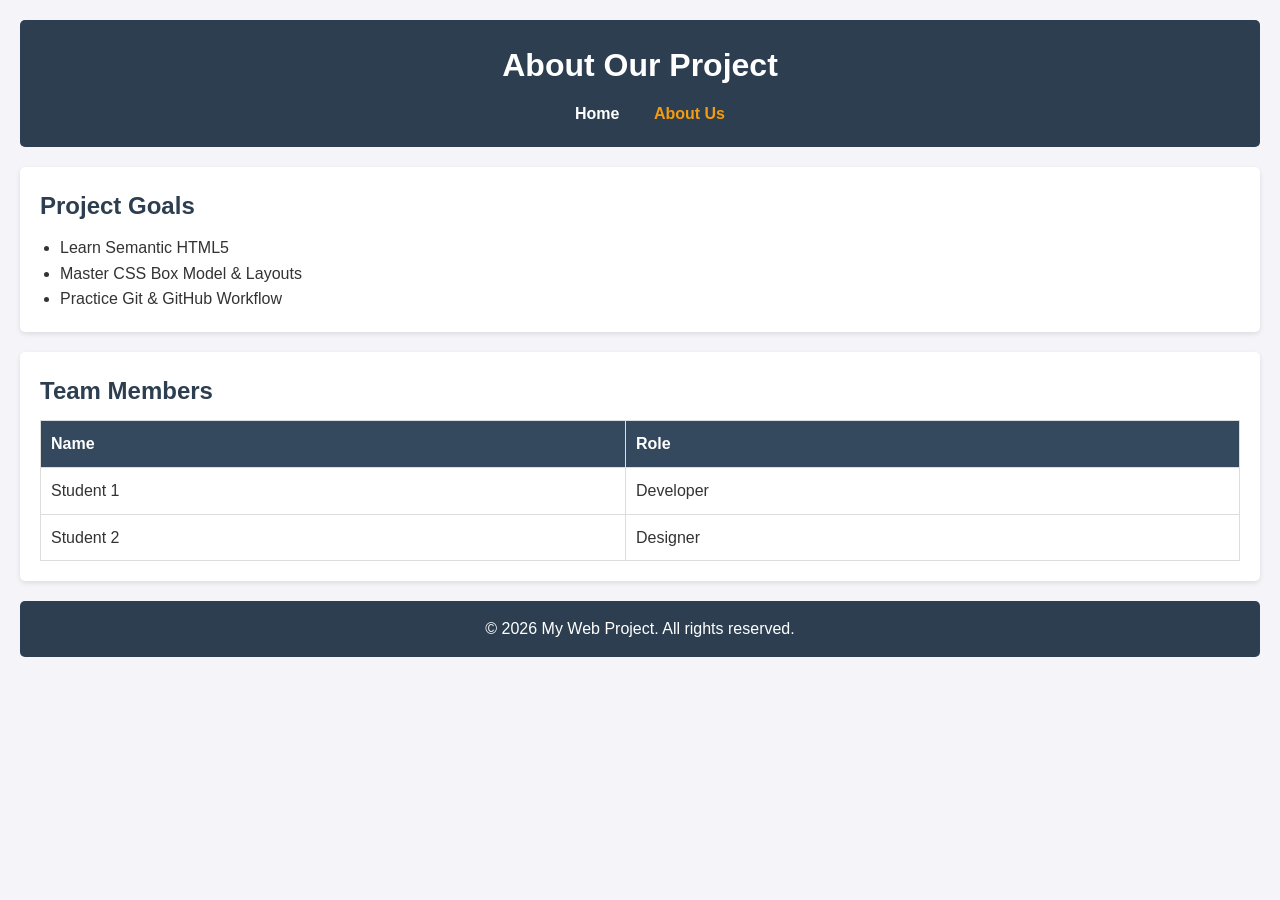
==== about.html @ 68a8a2fb "Complete In-Lab Practice" ====
<!DOCTYPE html>
<html lang="en">
<head>
    <meta charset="UTF-8">
    <meta name="viewport" content="width=device-width, initial-scale=1.0">
    <title>About Us - My Project</title>
    <link rel="stylesheet" href="css/style.css">
</head>
<body>

    <header>
        <h1>About Our Project</h1>
        <nav>
            <ul>
                <li><a href="index.html">Home</a></li>
                <li><a href="about.html" class="active">About Us</a></li>
            </ul>
        </nav>
    </header>

    <main>
        <section>
            <h2>Project Goals</h2>
            <ul>
                <li>Learn Semantic HTML5</li>
                <li>Master CSS Box Model & Layouts</li>
                <li>Practice Git & GitHub Workflow</li>
            </ul>
        </section>

        <section>
            <h2>Team Members</h2>
            <table>
                <thead>
                    <tr>
                        <th>Name</th>
                        <th>Role</th>
                    </tr>
                </thead>
                <tbody>
                    <tr>
                        <td>Student 1</td>
                        <td>Developer</td>
                    </tr>
                    <tr>
                        <td>Student 2</td>
                        <td>Designer</td>
                    </tr>
                </tbody>
            </table>
        </section>
    </main>

    <footer>
        <p>&copy; 2026 My Web Project. All rights reserved.</p>
    </footer>

</body>
</html>
---- css/style.css ----
/* General Rules */
* {
    box-sizing: border-box;
    margin: 0;
    padding: 0;
}

body {
    font-family: Arial, sans-serif;
    line-height: 1.6;
    background-color: #f4f4f9;
    color: #333;
    padding: 20px;
}

/* Header & Navigation */
header {
    background-color: #2c3e50;
    color: #ffffff;
    padding: 20px;
    text-align: center;
    border-radius: 5px;
}

nav ul {
    list-style: none;
    margin-top: 10px;
}

nav ul li {
    display: inline;
    margin: 0 15px;
}

nav ul li a {
    color: #ffffff;
    text-decoration: none;
    font-weight: bold;
}

nav ul li a.active, nav ul li a:hover {
    color: #f39c12;
}

/* Main Content */
main {
    margin: 20px 0;
}

section {
    background: #ffffff;
    padding: 20px;
    margin-bottom: 20px;
    border-radius: 5px;
    box-shadow: 0 2px 5px rgba(0,0,0,0.1);
}

h2 {
    color: #2c3e50;
    margin-bottom: 10px;
}

/* Lists & Tables */
ul {
    margin-left: 20px;
}

table {
    width: 100%;
    border-collapse: collapse;
    margin-top: 10px;
}

table, th, td {
    border: 1px solid #ddd;
}

th, td {
    padding: 10px;
    text-align: left;
}

th {
    background-color: #34495e;
    color: white;
}

/* Footer */
footer {
    text-align: center;
    padding: 15px;
    background-color: #2c3e50;
    color: white;
    border-radius: 5px;
}
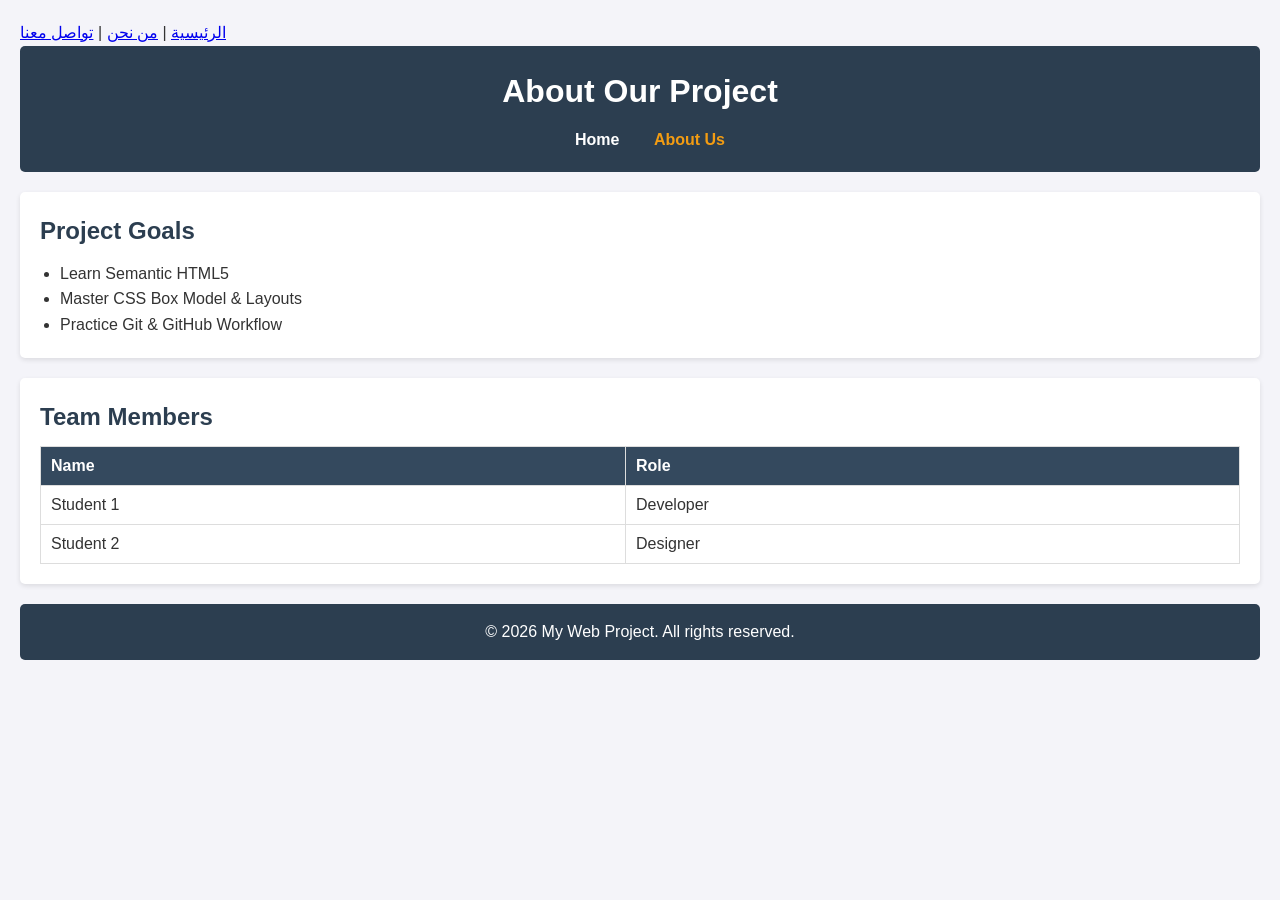
==== commit cf8df177: "Add files via upload" ====
--- a/about.html
+++ b/about.html
@@ -1,59 +1,64 @@
-<!DOCTYPE html>
-<html lang="en">
-<head>
-    <meta charset="UTF-8">
-    <meta name="viewport" content="width=device-width, initial-scale=1.0">
-    <title>About Us - My Project</title>
-    <link rel="stylesheet" href="css/style.css">
-</head>
-<body>
-
-    <header>
-        <h1>About Our Project</h1>
-        <nav>
-            <ul>
-                <li><a href="index.html">Home</a></li>
-                <li><a href="about.html" class="active">About Us</a></li>
-            </ul>
-        </nav>
-    </header>
-
-    <main>
-        <section>
-            <h2>Project Goals</h2>
-            <ul>
-                <li>Learn Semantic HTML5</li>
-                <li>Master CSS Box Model & Layouts</li>
-                <li>Practice Git & GitHub Workflow</li>
-            </ul>
-        </section>
-
-        <section>
-            <h2>Team Members</h2>
-            <table>
-                <thead>
-                    <tr>
-                        <th>Name</th>
-                        <th>Role</th>
-                    </tr>
-                </thead>
-                <tbody>
-                    <tr>
-                        <td>Student 1</td>
-                        <td>Developer</td>
-                    </tr>
-                    <tr>
-                        <td>Student 2</td>
-                        <td>Designer</td>
-                    </tr>
-                </tbody>
-            </table>
-        </section>
-    </main>
-
-    <footer>
-        <p>&copy; 2026 My Web Project. All rights reserved.</p>
-    </footer>
-
-</body>
+<nav>
+  <a href="index.html">الرئيسية</a> |
+  <a href="about.html">من نحن</a> |
+  <a href="contact.html">تواصل معنا</a>
+</nav>
+<!DOCTYPE html>
+<html lang="en">
+<head>
+    <meta charset="UTF-8">
+    <meta name="viewport" content="width=device-width, initial-scale=1.0">
+    <title>About Us - My Project</title>
+    <link rel="stylesheet" href="css/style.css">
+</head>
+<body>
+
+    <header>
+        <h1>About Our Project</h1>
+        <nav>
+            <ul>
+                <li><a href="index.html">Home</a></li>
+                <li><a href="about.html" class="active">About Us</a></li>
+            </ul>
+        </nav>
+    </header>
+
+    <main>
+        <section>
+            <h2>Project Goals</h2>
+            <ul>
+                <li>Learn Semantic HTML5</li>
+                <li>Master CSS Box Model & Layouts</li>
+                <li>Practice Git & GitHub Workflow</li>
+            </ul>
+        </section>
+
+        <section>
+            <h2>Team Members</h2>
+            <table>
+                <thead>
+                    <tr>
+                        <th>Name</th>
+                        <th>Role</th>
+                    </tr>
+                </thead>
+                <tbody>
+                    <tr>
+                        <td>Student 1</td>
+                        <td>Developer</td>
+                    </tr>
+                    <tr>
+                        <td>Student 2</td>
+                        <td>Designer</td>
+                    </tr>
+                </tbody>
+            </table>
+        </section>
+    </main>
+
+    <footer>
+        <p>&copy; 2026 My Web Project. All rights reserved.</p>
+    </footer>
+
+</body>
 </html>
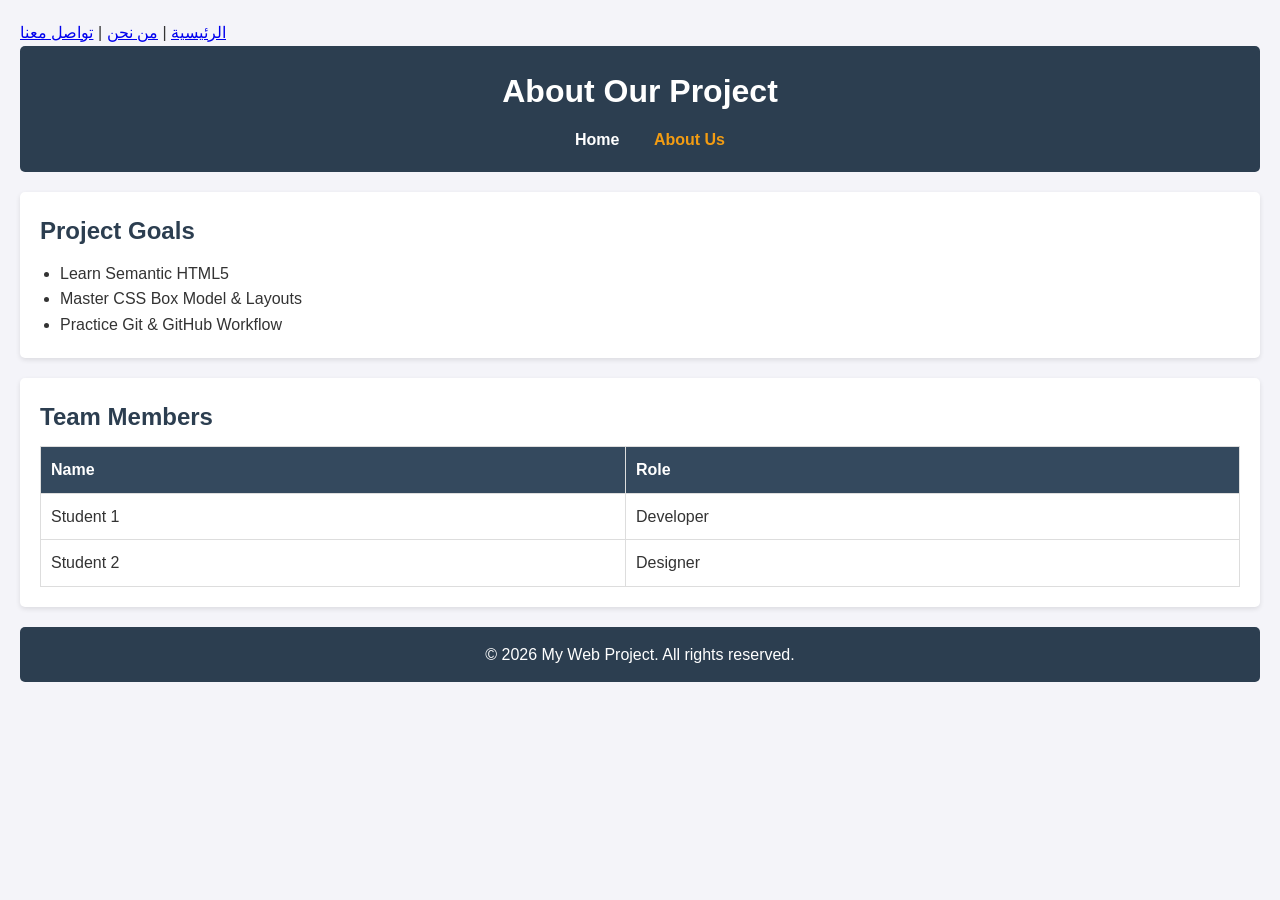
==== commit 2b00070b: "Add files via upload" ====
--- a/about.html
+++ b/about.html
@@ -1,8 +1,3 @@
-<nav>
-  <a href="index.html">الرئيسية</a> |
-  <a href="about.html">من نحن</a> |
-  <a href="contact.html">تواصل معنا</a>
-</nav>
 <!DOCTYPE html>
 <html lang="en">
 <head>
@@ -12,6 +7,11 @@
     <link rel="stylesheet" href="css/style.css">
 </head>
 <body>
+   <nav>
+  <a href="index.html">الرئيسية</a> |
+  <a href="about.html">من نحن</a> |
+  <a href="contact.html">تواصل معنا</a>
+</nav> 
 
     <header>
         <h1>About Our Project</h1>
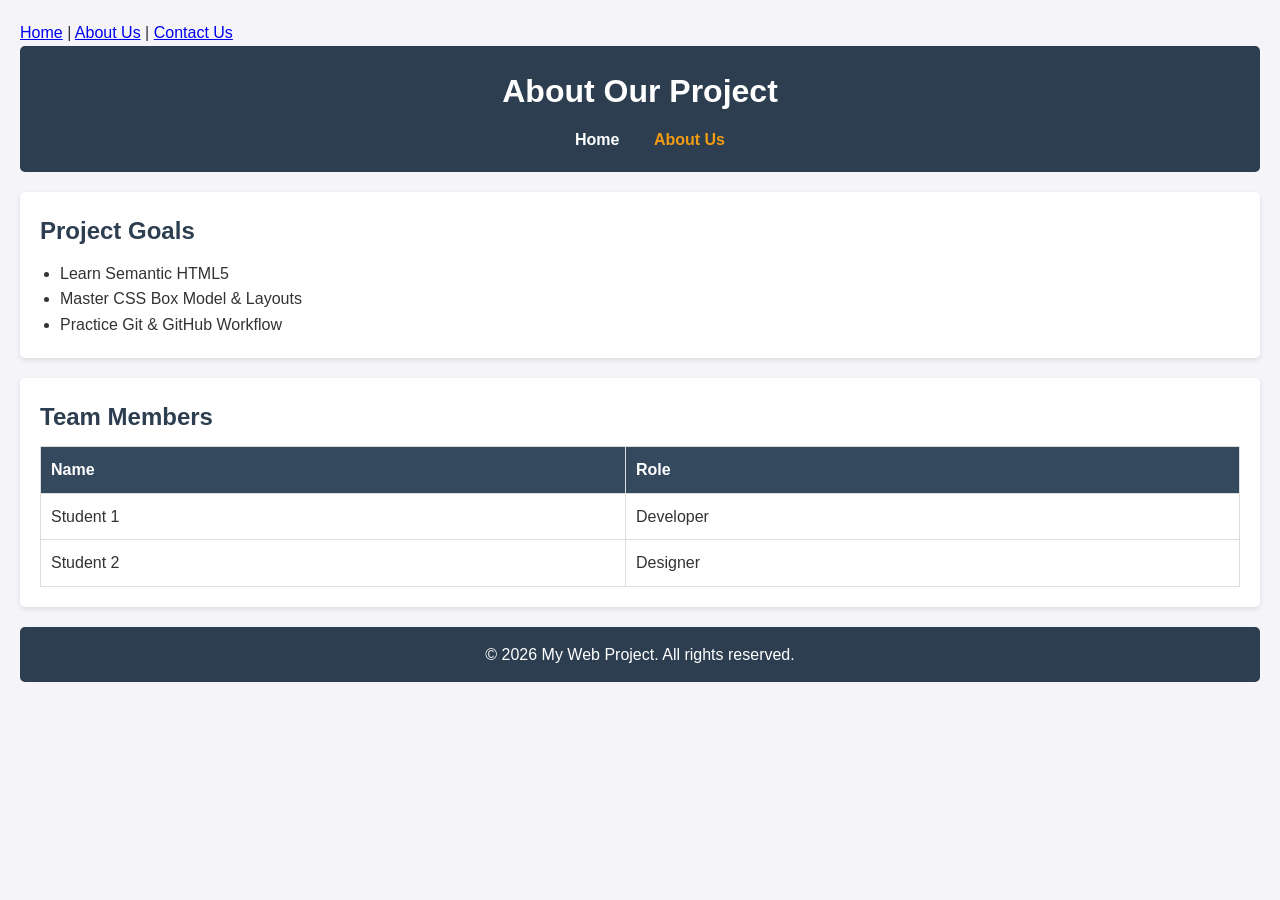
==== commit 4d0853b6: "Add files via upload" ====
--- a/about.html
+++ b/about.html
@@ -8,9 +8,9 @@
 </head>
 <body>
    <nav>
-  <a href="index.html">الرئيسية</a> |
-  <a href="about.html">من نحن</a> |
-  <a href="contact.html">تواصل معنا</a>
+  <a href="index.html">Home</a> |
+  <a href="about.html">About Us</a> |
+  <a href="contact.html">Contact Us</a>
 </nav> 
 
     <header>
